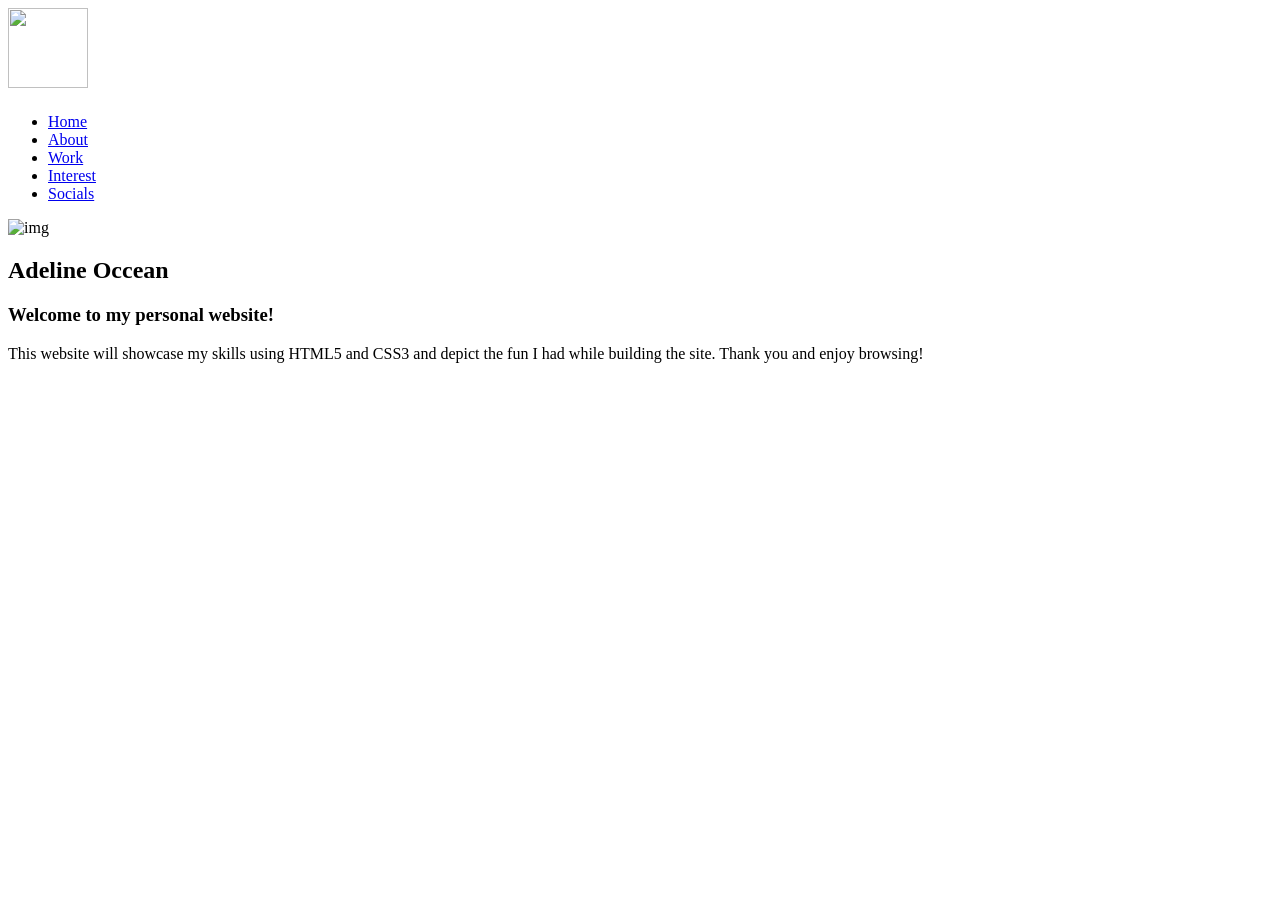
==== index.html @ 8a5aff9c "Index File This is the index for my personal website." ====
<!DOCTYPE html>
<html lang="en">
   <head>
      <title>Adeline Occean&apos;s Website</title>
      <!-- 
        Final project website main web page
        Filename: index.html

        Author: Adeline Occean
        Date: 04/28/2024
      -->
      <meta charset="utf-8">
      <meta name="viewport" content="width=device-width">
      <script src="modernizr.custom.40753.js"></script>
      <link rel="stylesheet" href="main.css">
   </head>
   <body>
      <header>
         <img src="./img/logo(1).png" width="80" height="80" class="logo">
         <h1><span></span></h1>
      </header>
      <!--Create a navigation bar to link to other webpages-->
      <nav class="sitenavigation">
         <ul>
             <li><a href="index.html">Home</a></li>
             <li><a href="about.html">About</a></li>
             <li><a href="resume.html">Work</a></li>
             <li><a href="interest.html">Interest</a></li>
             <li><a href="socials.html">Socials</a></li>
         </ul>
     </nav>
      <div class="container">
         <img src="./img/profile.jpg" width="300" height="300" alt="img" class="container-img">
         <h2>Adeline Occean</h2>
         <h3>Welcome to my personal website!</h3>
         <p>This website will showcase my skills using HTML5 and CSS3 and depict the fun I had while building the site. Thank you and enjoy browsing!</p>
      </div>
   </body>
</html>
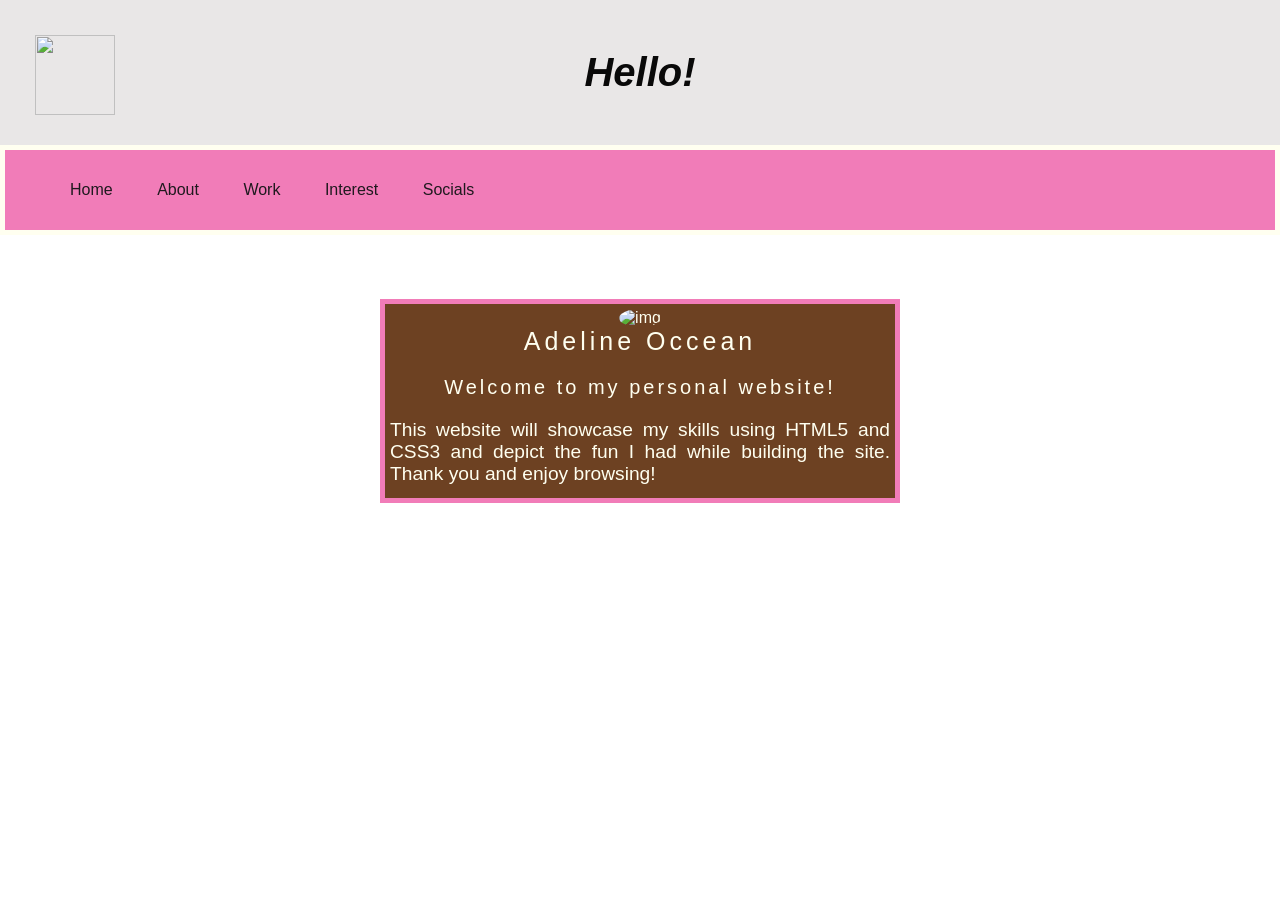
==== commit 5cf3fd36: "Fix image paths in index.html Updated image paths for logo and profile images." ====
--- a/index.html
+++ b/index.html
@@ -16,7 +16,7 @@
    </head>
    <body>
       <header>
-         <img src="./img/logo(1).png" width="80" height="80" class="logo">
+         <img src="./personal-website/logo(1).png" width="80" height="80" class="logo">
          <h1><span></span></h1>
       </header>
       <!--Create a navigation bar to link to other webpages-->
@@ -30,10 +30,11 @@
          </ul>
      </nav>
       <div class="container">
-         <img src="./img/profile.jpg" width="300" height="300" alt="img" class="container-img">
+         <img src="./personal-website/profile.jpg" width="300" height="300" alt="img" class="container-img">
          <h2>Adeline Occean</h2>
          <h3>Welcome to my personal website!</h3>
          <p>This website will showcase my skills using HTML5 and CSS3 and depict the fun I had while building the site. Thank you and enjoy browsing!</p>
       </div>
    </body>
-</html>+
+</html>
--- a/main.css
+++ b/main.css
@@ -0,0 +1,157 @@
+/* 
+   Personal Website Style Sheet
+   Filename: styles.css
+
+   Author: Adeline Occean  
+   Date: 04/28/2024    
+ */
+
+ @import url('"https://fonts.googleapis.com/css2?family=Lato:ital,wght@0,100;0,300;0,400;0,700;0,900;1,100;1,300;1,400;1,700;1,900&display=swap"');
+
+/* reset styles */
+html {
+   font-size: 16px;
+}
+article, body, div, nav, footer, header, h1, h2, p {
+   border: 0;
+   padding: 0;
+   margin: 0;
+}
+
+/* global styles */
+p {
+   margin: 0.4em 0;
+   font-size: 1.2em;
+}
+
+/* body and page container */
+body {
+   margin: 0;
+   padding: 0;
+   background-image: url(./img/cover8.jpg);
+   background-size: cover;
+   font-family: Lato, Arial, Helvetica, sans-serif;
+   /*background-color: rgb(244, 244, 239);*/
+}
+
+/* header section */
+header {
+   padding: 50px;
+   background-color: rgb(233, 231, 231);
+   text-align: center;
+}
+h1 {
+   font-size: 40px; 
+   font-weight: 600; 
+   font-style: italic;
+   min-width: 280px;
+}
+/*Creating a style rule to change the header greeting in different languages */
+header span::before {
+   content: "Hello!";
+   color: #090909;
+   animation: words 10s infinite;
+}
+header span::after {
+   content: "";
+   position: absolute;
+   width: 0;
+   border-left: 2px solid black;
+   right: -8px;
+}
+@keyframes words {
+   0%,20%{
+      content: "Hello!";
+   }
+   21%,40%{
+      content: "Hola!";
+   }
+   41%,60%{
+      content: "Aloha!";
+   }
+   61%,80%{
+      content: "Bonjour!";
+   }
+   81%,100%{
+      content: "Ni Hao!";
+   }
+}
+.logo {
+   float: left;
+   padding: 0.2em;
+   border: 2px;
+   position: absolute;
+   top: 2em;
+   left: 2em;
+}
+
+/* styling top navigation bar */
+.sitenavigation {
+   border: 5px solid ivory;
+   padding: 5px;
+   overflow: hidden;
+   background-color: #f17cb8;
+}
+
+/* style the navigation bar links */
+.sitenavigation li {
+   display: inline-block;
+   color: white;
+   padding: 10px 20px;
+   text-decoration: none;
+}
+.sitenavigation a:link {
+   text-decoration: none;
+   color: #1f191e;
+}
+.sitenavigation a:visited {
+   color: ivory;
+}
+.sitenavigation a:hover, .sitenavigation a:focus {
+   color: black;
+   background-color: #b0aaaa;
+}
+
+/* main content */
+.container {
+   width: 500px;
+   background-color: rgb(109, 65, 34);
+   border: 5px solid #f17cb8;
+   padding: 5px;
+   text-align: center;
+   margin: auto;
+   margin-top: 5%;
+   color: ivory;
+   position: relative;
+}
+.container-img {
+   border-radius: 50%;
+   width: 200px;
+   height: 200px;
+}
+.container h2 {
+   text-align: center;
+   font-size: 25px;
+   letter-spacing: 4px;
+   font-weight: 100;
+}
+.container h3 {
+   font-size: 20px;
+   letter-spacing: 3px;
+   font-weight: 100;
+}
+.container p {
+   text-align: justify;
+}
+/* footer section */
+footer {
+   padding: 0.6em;
+   height: 5%;
+   width: 100%;
+   background-color: #9a796e;
+   text-align: center;
+   color: ivory;
+   position: fixed; 
+   bottom: 0px;
+}
+
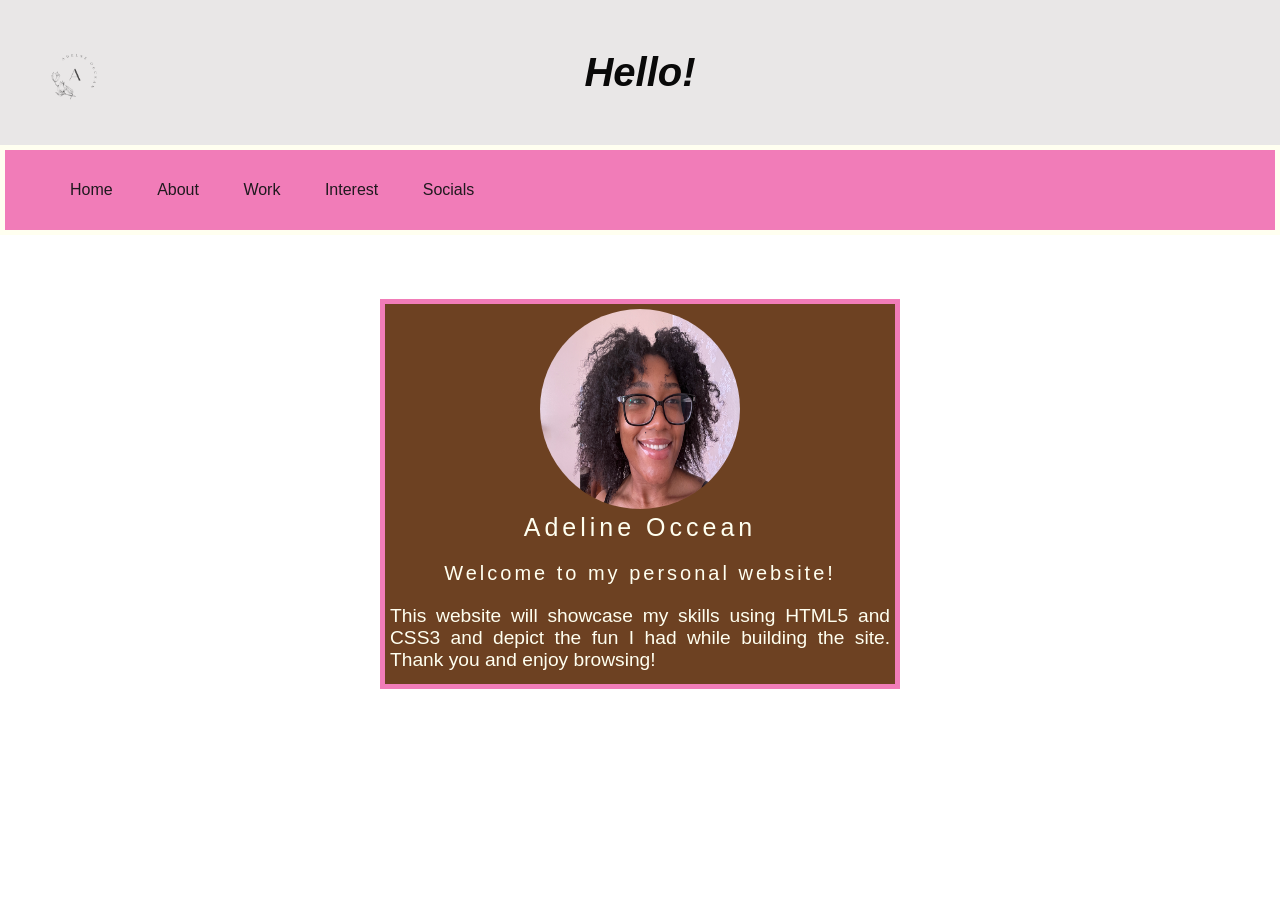
==== commit e5dce7ac: "Changes to image path were made" ====
--- a/index.html
+++ b/index.html
@@ -16,7 +16,7 @@
    </head>
    <body>
       <header>
-         <img src="./personal-website/logo(1).png" width="80" height="80" class="logo">
+         <img src="./logo(1).png" width="80" height="80" alt="logo" class="logo">
          <h1><span></span></h1>
       </header>
       <!--Create a navigation bar to link to other webpages-->
@@ -30,7 +30,7 @@
          </ul>
      </nav>
       <div class="container">
-         <img src="./personal-website/profile.jpg" width="300" height="300" alt="img" class="container-img">
+         <img src="./profile.JPG" width="300" height="300" alt="img" class="container-img">
          <h2>Adeline Occean</h2>
          <h3>Welcome to my personal website!</h3>
          <p>This website will showcase my skills using HTML5 and CSS3 and depict the fun I had while building the site. Thank you and enjoy browsing!</p>
@@ -38,3 +38,4 @@
    </body>
 
 </html>
+
